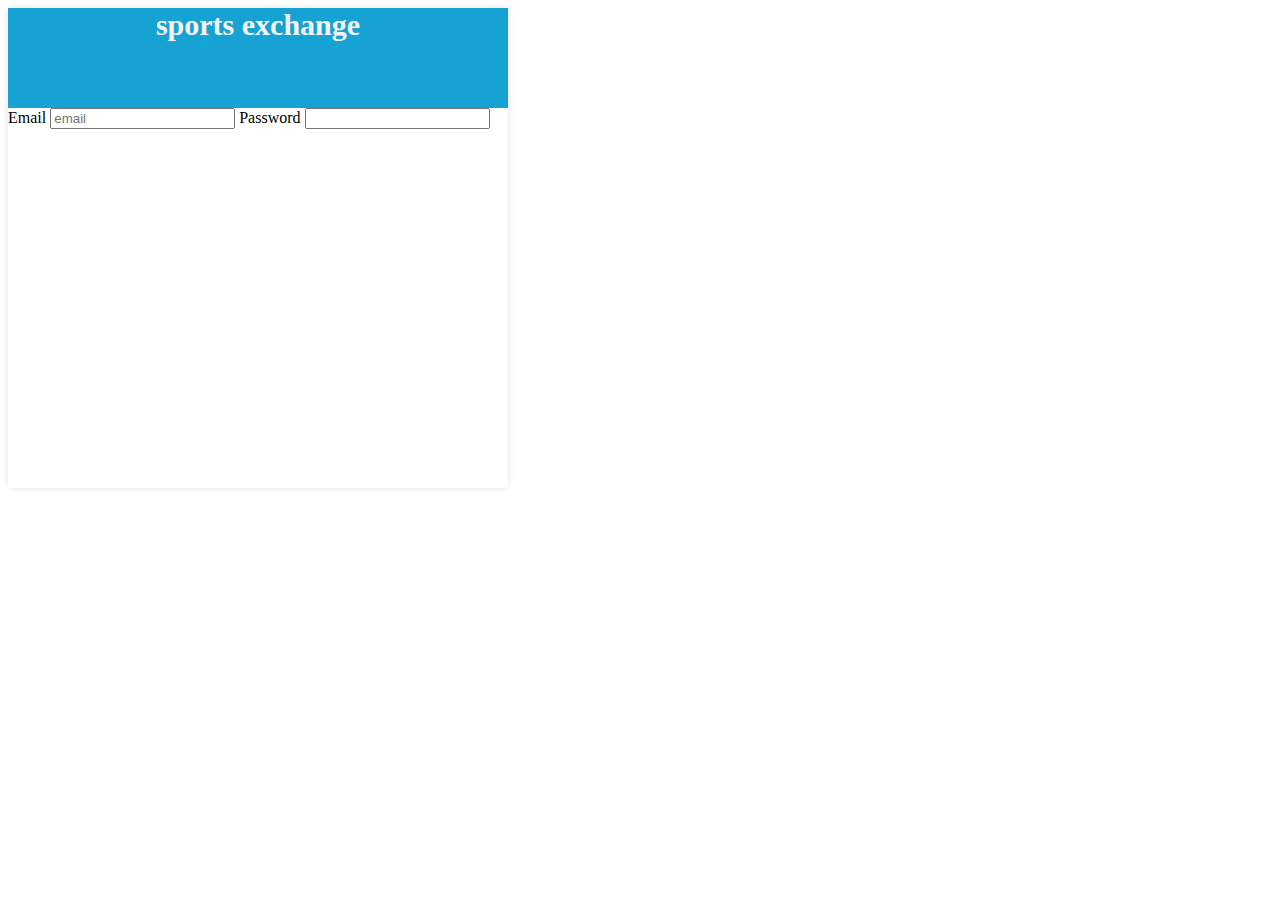
==== login.html @ 4390d3ac "initial commit" ====
<html>
	<head>
		<link rel="stylesheet" href="login-css.css">
	</head>
	<body>
		<div class="border">
			<div class="header">
				<div class="heading">
							sports exchange
				</div>
			</div>
			<div class="new">
				<label>Email
					<input type="text" placeholder="email"  name="email">
				</lable>
				<label>
					Password
					<input type="Password" name="password">
				</label>
			</div>  
		</div>
	</body>
</html>
---- login-css.css ----
.header{
	background-color: #17a2d4;
	width:500px;
	height: 100px;

}

.heading{
	border-top-left-radius: 3px;
	border-top-right-radius:3px;
	font-family: Lato;
	font-weight: 800;
	color: #f4f4f4;
	text-align: center;
	font-size: 30px;
}

.border{
	width: 500px;
	height: 480px;
	border-radius: 3px;
	background-color: #ffffff;
	box-shadow: 0px 0px 6px 0px rgba(0,0,0,0.12);
	
}
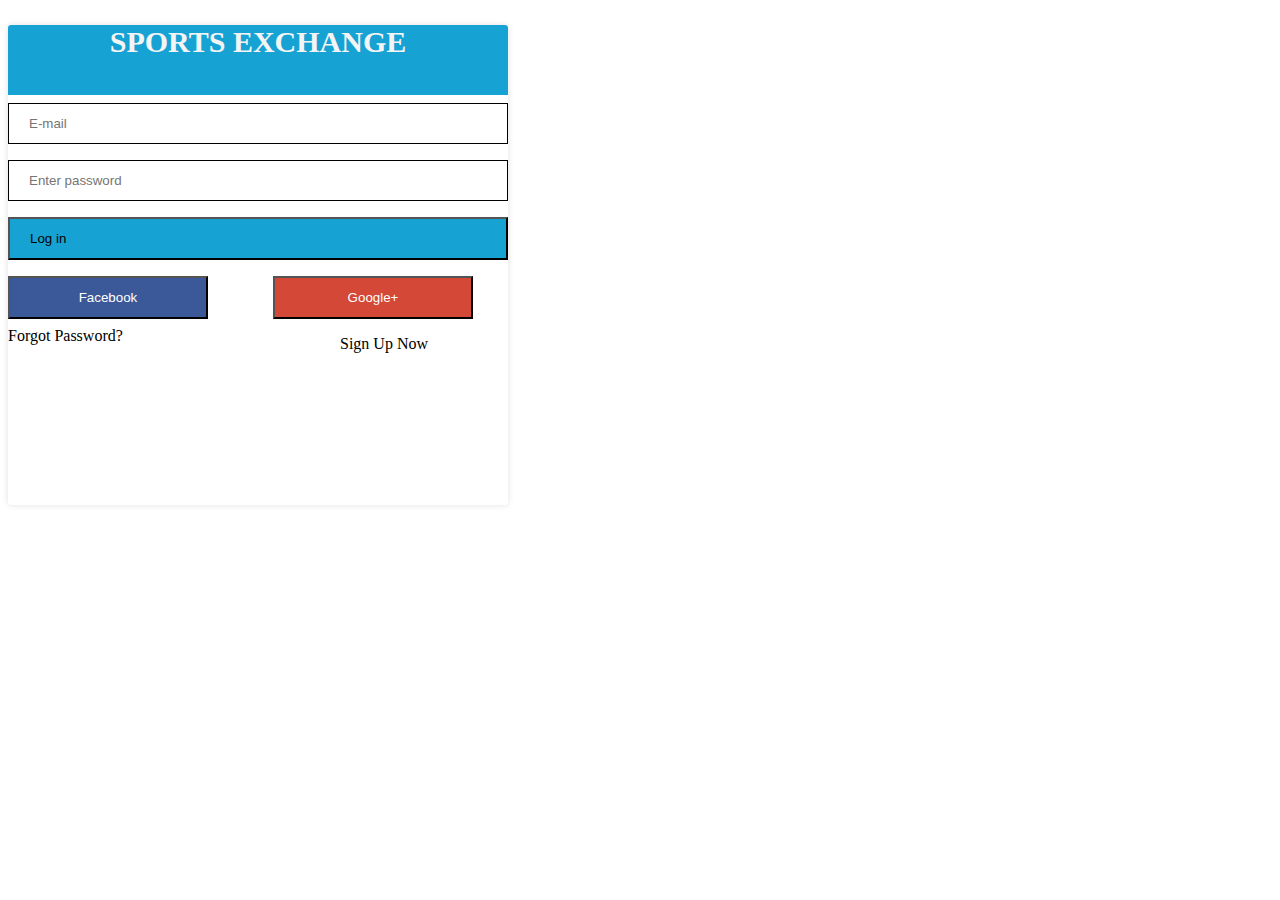
==== commit 645c223b: "secondcommit" ====
--- a/login.html
+++ b/login.html
@@ -1,23 +1,25 @@
-<html>
-	<head>
-		<link rel="stylesheet" href="login-css.css">
-	</head>
-	<body>
-		<div class="border">
-			<div class="header">
-				<div class="heading">
-							sports exchange
-				</div>
-			</div>
-			<div class="new">
-				<label>Email
-					<input type="text" placeholder="email"  name="email">
-				</lable>
-				<label>
-					Password
-					<input type="Password" name="password">
-				</label>
-			</div>  
-		</div>
-	</body>
+<!DOCTYPE html>
+<html lang="en">
+<head>
+    <link rel="stylesheet" type="text/css" href="login-css.css">
+</head>
+<body>
+    <form class="back">
+    <div class="head">
+        <h2 style="font-family:'Lato'">SPORTS EXCHANGE</h2>
+    </div>
+    <div >
+        
+            <input type="text" name="E-mail" placeholder="E-mail" >
+            
+            <input type="text" name="pass" placeholder="Enter password">
+            <button type="button" class="login">Log in</button>
+            <button type="button" class="facebook">Facebook</button>
+            <button type="button" class="goggle">Google+</button>
+            <a>Forgot Password?</a>
+            <a class="ds">Sign Up Now</a>
+        </form>
+     </div>
+    
+</body>
 </html>--- a/login-css.css
+++ b/login-css.css
@@ -1,25 +1,67 @@
-.header{
+
+.head{
+
+   border-top-left-radius: 3px;
+   font-size: 20px;
+   font-weight: 80;
+	border-top-right-radius: 3px;
 	background-color: #17a2d4;
-	width:500px;
-	height: 100px;
+	text-align: center;
+	color: #f4f4f4;
+	width: 500px;
+	height: 70px;
+}
+
+
+.back{
+border-radius: 3px;
+background-color: #ffffff;
+box-shadow: 0px 0px 6px 0px rgba(0, 0, 0, 0.12);
+width: 500px;
+height: 480px;
+}
+
+input[type=text] {
+
+width: 100%;
+padding: 12px 20px;
+margin: 8px 0;
+box-sizing: border-box;
+border: 1px solid;
 
 }
-
-.heading{
-	border-top-left-radius: 3px;
-	border-top-right-radius:3px;
-	font-family: Lato;
-	font-weight: 800;
-	color: #f4f4f4;
-	text-align: center;
-	font-size: 30px;
+.login{
+width: 100%;
+padding: 12px 20px;
+margin: 8px 0;
+box-sizing: border-box;
+background-color: #17a2d4;
+text-align: left;
 }
 
-.border{
-	width: 500px;
-	height: 480px;
-	border-radius: 3px;
-	background-color: #ffffff;
-	box-shadow: 0px 0px 6px 0px rgba(0,0,0,0.12);
-	
-}+.facebook{
+width: 40%;
+padding: 12px 20px;
+margin: 8px 0;
+box-sizing: border-box;
+background-color: #3b5998;
+color: white;
+}
+
+.goggle{
+
+width: 40%;
+padding: 12px 20px;
+margin: 8px 35px;
+float: right;
+box-sizing: border-box;
+background-color:#d34836;
+color: white;
+}
+
+
+.ds{
+background: white;
+float: right;
+margin:8px 80px;
+}
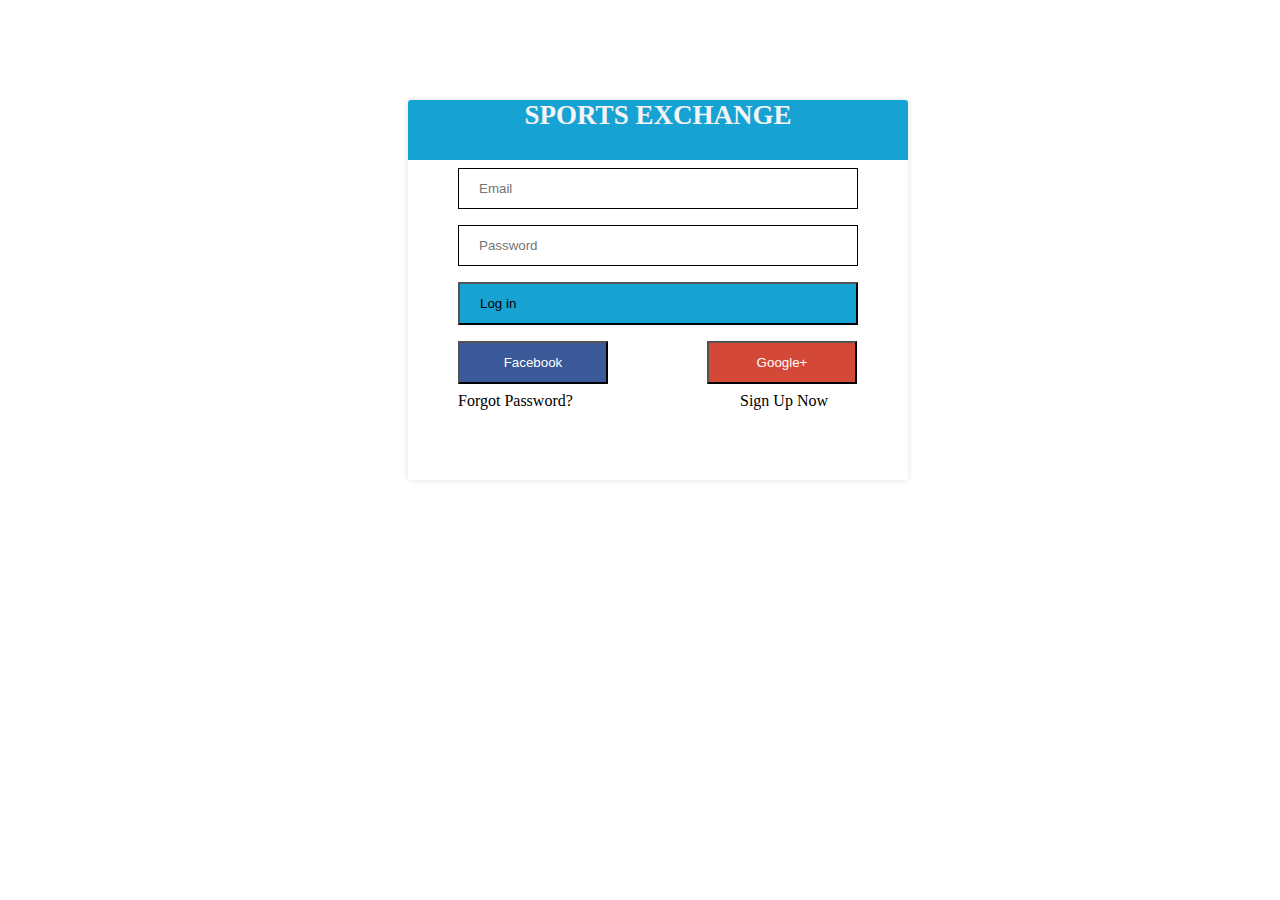
==== commit f401ffe6: "thirdcommit" ====
--- a/login.html
+++ b/login.html
@@ -6,20 +6,19 @@
 <body>
     <form class="back">
     <div class="head">
-        <h2 style="font-family:'Lato'">SPORTS EXCHANGE</h2>
+        <h2>SPORTS EXCHANGE</h2>
     </div>
     <div >
         
-            <input type="text" name="E-mail" placeholder="E-mail" >
+            <input type="text" name="E-mail" placeholder="Email" >
             
-            <input type="text" name="pass" placeholder="Enter password">
+            <input type="text" name="pass" placeholder="Password">
             <button type="button" class="login">Log in</button>
             <button type="button" class="facebook">Facebook</button>
             <button type="button" class="goggle">Google+</button>
-            <a>Forgot Password?</a>
-            <a class="ds">Sign Up Now</a>
+            <a class="forgotpass">Forgot Password?</a>
+            <a class="signup">Sign Up Now</a>
         </form>
      </div>
-    
-</body>
+   </body>
 </html>--- a/login-css.css
+++ b/login-css.css
@@ -1,48 +1,50 @@
+.back{
+border-radius: 3px;
+background-color: #ffffff;
+margin: 100px 400px;
+box-shadow: 0px 0px 6px 0px rgba(0, 0, 0, 0.12);
+width: 500px;
+height: 380px;
+}
+
+
 
 .head{
 
    border-top-left-radius: 3px;
-   font-size: 20px;
-   font-weight: 80;
+   font-size: 18px;
+   font-weight: 800;
+   font-family: Lato;
 	border-top-right-radius: 3px;
 	background-color: #17a2d4;
 	text-align: center;
 	color: #f4f4f4;
 	width: 500px;
-	height: 70px;
-}
-
-
-.back{
-border-radius: 3px;
-background-color: #ffffff;
-box-shadow: 0px 0px 6px 0px rgba(0, 0, 0, 0.12);
-width: 500px;
-height: 480px;
+	height: 60px;
 }
 
 input[type=text] {
 
-width: 100%;
+width: 80%;
 padding: 12px 20px;
-margin: 8px 0;
+margin: 8px 50px;
 box-sizing: border-box;
 border: 1px solid;
 
 }
 .login{
-width: 100%;
+width: 80%;
 padding: 12px 20px;
-margin: 8px 0;
+margin: 8px 50px;
 box-sizing: border-box;
 background-color: #17a2d4;
 text-align: left;
 }
 
 .facebook{
-width: 40%;
+width: 30%;
 padding: 12px 20px;
-margin: 8px 0;
+margin: 8px 50px;
 box-sizing: border-box;
 background-color: #3b5998;
 color: white;
@@ -50,18 +52,21 @@
 
 .goggle{
 
-width: 40%;
+width: 30%;
 padding: 12px 20px;
-margin: 8px 35px;
-float: right;
+margin: 8px 45px;
 box-sizing: border-box;
 background-color:#d34836;
 color: white;
 }
 
+.forgotpass{
+	float: left;
+	margin:0px 50px;
+}
 
-.ds{
-background: white;
+
+.signup{
 float: right;
-margin:8px 80px;
+margin:0px 80px;
 }
